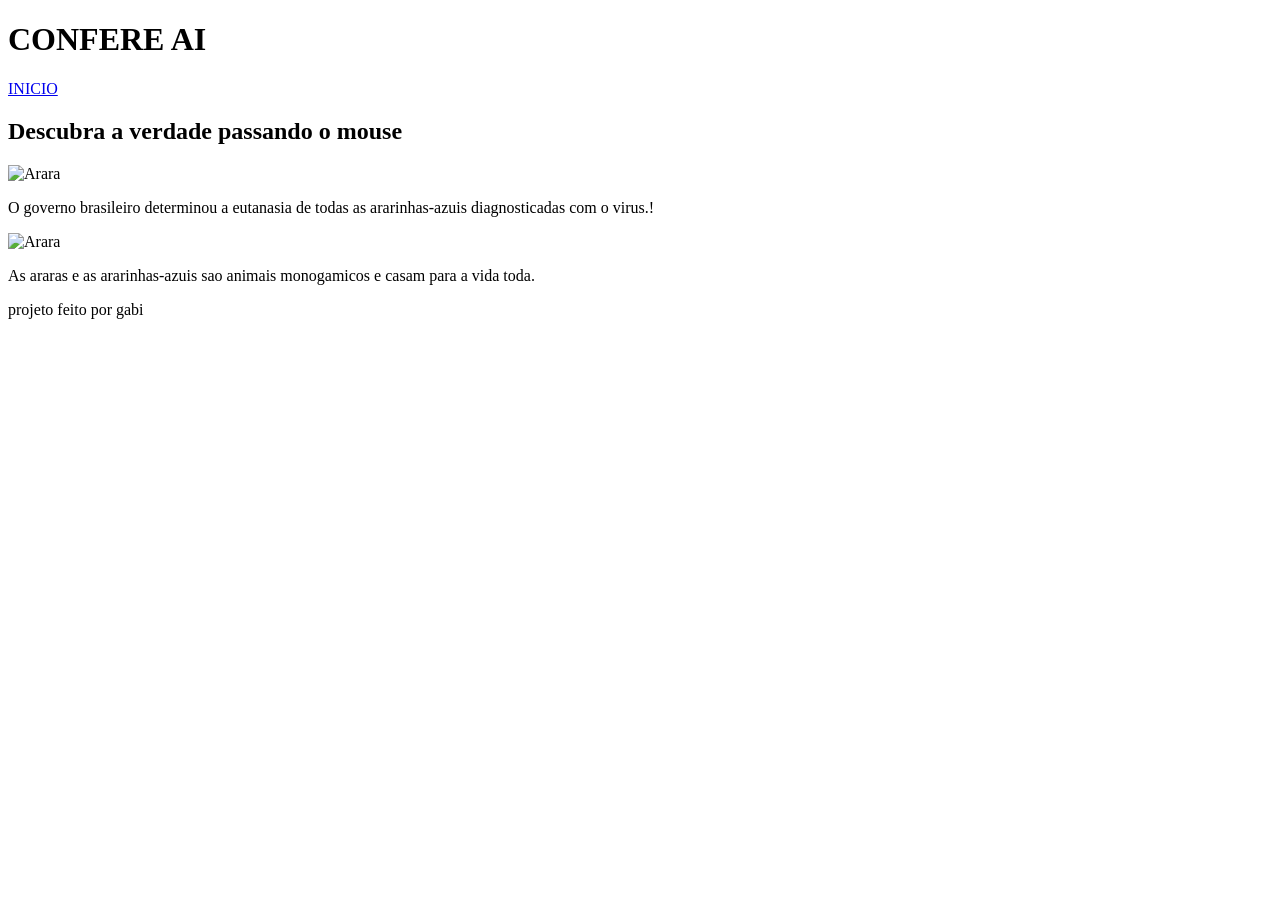
==== index.html @ 25880b48 "descrição das imagens" ====
<!DOCTYPE html>
<html lang="pt-br">
<head>
    <meta charset="UTF-8">
    <meta name="viewport" content="width=device-width, initial-scale=1.0">
    <title>GABI</title>
</head>
<body>
    <header> 
        <H1>CONFERE AI</H1>
    <nav>
       <a href="#">INICIO</a>
    </nav>
    </header> 
    
  <main> 
    <h2>Descubra a verdade passando o mouse</h2> 
    <article> 
      <div> 
        <div> 
          <img src="https://i.pinimg.com/474x/66/7e/06/667e06ab5ceff834a69fc13913470375.jpg" alt="Arara" class="cartao-imagem"> 
          <p>O governo brasileiro determinou a eutanasia de todas as ararinhas-azuis diagnosticadas com o virus.!</p> 
        </div> 
        <div class="cartao-verso"> 
          <img src="https://i.pinimg.com/474x/66/7e/06/667e06ab5ceff834a69fc13913470375.jpg" alt="Arara" class="cartao-imagem"> 
          <p>  As araras e as ararinhas-azuis sao animais monogamicos e casam para a vida toda. </p> 
        </div> 
      </div> 
    </article> 
</main> 
<footer>
    <p>projeto feito por gabi</p>
</footer>
    
</body>
</html>
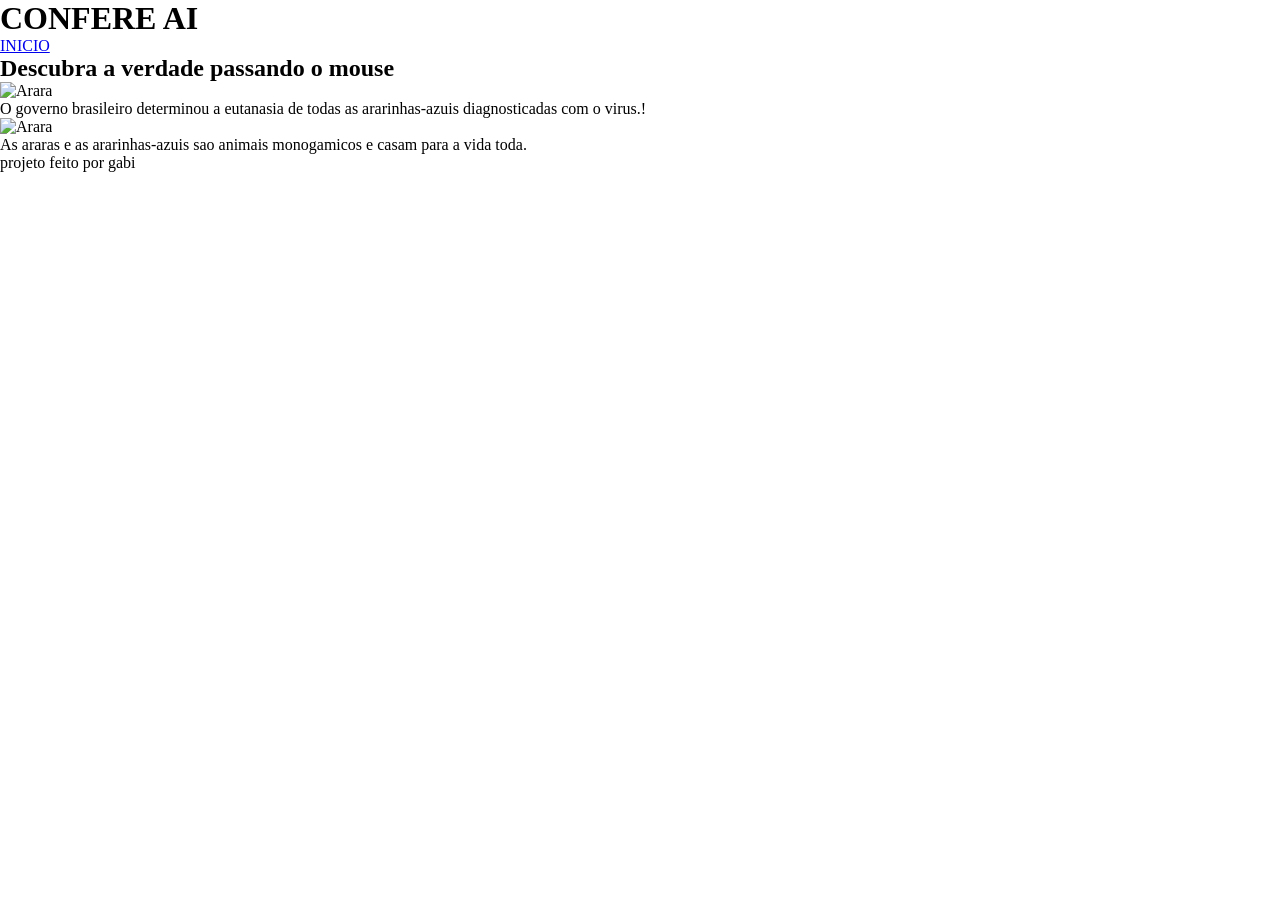
==== commit 69276b40: "coisas" ====
--- a/index.html
+++ b/index.html
@@ -1,37 +1,39 @@
 <!DOCTYPE html>
 <html lang="pt-br">
-<head>
-    <meta charset="UTF-8">
-    <meta name="viewport" content="width=device-width, initial-scale=1.0">
-    <title>GABI</title>
-</head>
-<body>
-    <header> 
-        <H1>CONFERE AI</H1>
-    <nav>
-       <a href="#">INICIO</a>
-    </nav>
-    </header> 
+  <head>
+      <meta charset="UTF-8">
+      <meta name="viewport" content="width=device-width, initial-scale=1.0">
+      <link rel="stylesheet" href="estilo.css" />
+      <title>GABI</title>
+  </head>
+  <body>
+      <header> 
+          <h1>CONFERE AI</h1>
+          <nav>
+            <a href="#">INICIO</a>
+          </nav>
+      </header> 
+      
+      <main> 
+        <h2>Descubra a verdade passando o mouse</h2> 
+        <article> 
+          <div> 
+            <div> 
+              <img src="https://i.pinimg.com/474x/66/7e/06/667e06ab5ceff834a69fc13913470375.jpg" alt="Arara" class="cartao-imagem"> 
+              <p>O governo brasileiro determinou a eutanasia de todas as ararinhas-azuis diagnosticadas com o virus.!</p> 
+            </div> 
+            <div class="cartao-verso"> 
+              <img src="https://i.pinimg.com/474x/66/7e/06/667e06ab5ceff834a69fc13913470375.jpg" alt="Arara" class="cartao-imagem"> 
+              <p>  As araras e as ararinhas-azuis sao animais monogamicos e casam para a vida toda. </p> 
+            </div> 
+          </div> 
+        </article> 
+    </main> 
     
-  <main> 
-    <h2>Descubra a verdade passando o mouse</h2> 
-    <article> 
-      <div> 
-        <div> 
-          <img src="https://i.pinimg.com/474x/66/7e/06/667e06ab5ceff834a69fc13913470375.jpg" alt="Arara" class="cartao-imagem"> 
-          <p>O governo brasileiro determinou a eutanasia de todas as ararinhas-azuis diagnosticadas com o virus.!</p> 
-        </div> 
-        <div class="cartao-verso"> 
-          <img src="https://i.pinimg.com/474x/66/7e/06/667e06ab5ceff834a69fc13913470375.jpg" alt="Arara" class="cartao-imagem"> 
-          <p>  As araras e as ararinhas-azuis sao animais monogamicos e casam para a vida toda. </p> 
-        </div> 
-      </div> 
-    </article> 
-</main> 
-<footer>
-    <p>projeto feito por gabi</p>
-</footer>
-    
-</body>
+    <footer>
+        <p>projeto feito por gabi</p>
+    </footer>
+      
+  </body>
 </html>
     
--- a/estilo.css
+++ b/estilo.css
@@ -0,0 +1,12 @@
+* {
+    margin: 0;
+    padding: 0%;
+}
+
+.cabecalho{
+    padding: 15px 25px;
+}
+
+.cartao {
+    
+}
